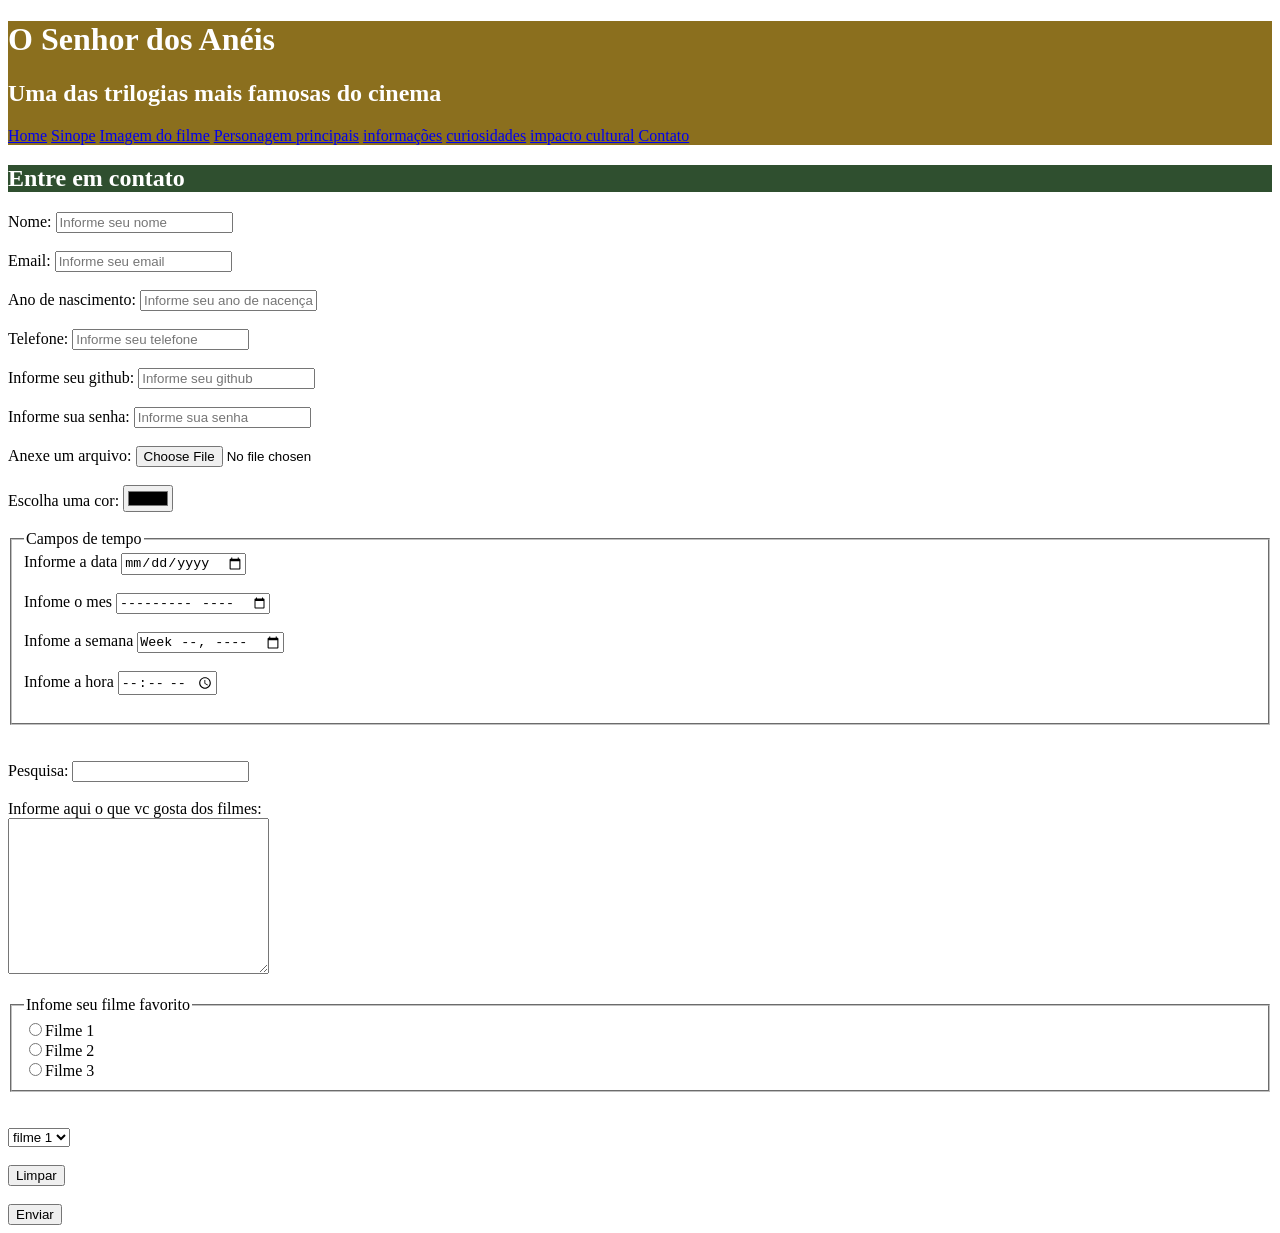
==== contato .html @ 48888faa "inclusão de contato" ====
<!DOCTYPE html>
<html lang="en">
<head>
    <meta charset="UTF-8">
    <meta name="viewport" content="width=device-width, initial-scale=1.0">
    <title>Contato</title> <link rel="stylesheet" href="styles.css">
</head>
<body>
     <div  id="titulo_principal">
        <h1>O Senhor dos Anéis</h1>
        <h2>Uma das trilogias mais famosas do cinema</h2>
        <nav>
            <a href="index.html" >Home</a>
            <a href="sinope.html" >Sinope</a>
            <a href="imagem.html" >Imagem do filme</a>
            <a href="personagens-principais.html" >Personagem principais</a>
            <a href="informações.html" >informações</a>
            <a href="curiosidades.html" >curiosidades</a>
            <a href="impacto-cultural.html" >impacto cultural</a>
            <a href="contato .html">Contato</a>
        </nav>
    </div>
       <h2 class="titulo_segundario">Entre em contato </h2>
       <form action="processo.php" method="POST" autocomplete="off">

        <label for="nomepessoa"> Nome:</label>
        <input type="text" name="nomepessoa"
        id="nomepessoa" minlength="3" maxlength="15" required
        placeholder="Informe seu nome"><br><br>

        <label for="email">Email:</label>
        <input type="email" name="email" id="email" 
        required placeholder="Informe seu email"><br><br>

        <label for="ano">Ano de nascimento:</label>
        <input type="numer" id="ano" name="ano" max="2026" min="1900"
        placeholder="Informe seu ano de nacença"><br><br>

        <label for="telefone">Telefone:</label>
        <input type="tel" name="telefone" id="telefone"
        placeholder="Informe seu telefone"><br><br>

        <label for="github">Informe seu github:</label>
        <input type="url" name="github" id="github"
        placeholder="Informe seu github"><br><br>

        <label for="senha">Informe sua senha:</label>
        <input type="password" id="senha" name="senha"
        placeholder="Informe sua senha" required><br><br>

        <label for="aquivo">Anexe um arquivo:</label>
        <input type="file" id="arquivo" name="arquivo"><br><br>

        <label for="cor">Escolha uma cor:</label>
        <input type="color" id="cor" name="cor"><br><br>
        
        <fieldset>
            <legend>Campos de tempo</legend>
            <label for="data">Informe a data</label>
            <input type="date" name="data" id="data" placeholder="Informe a data de hoje"><br><br>

            <label for="mes">Infome o mes</label>
            <input type="month" name="mes" id="mes" placeholder="Informe o mes"><br><br>

            <label for="semana">Infome a semana</label>
            <input type="week" name="semana" id="semana" ><br><br>

            <label for="hora">Infome a hora</label>
            <input type="time" name="hora" id="hora" placeholder="Informe a hora"><br><br>
        </fieldset><br><br>
        
        <label for="pesquisa">Pesquisa:</label>
        <input type="search" id="pesquisa" name="pesquisa"><br><br>

        <label for="descricao">Informe aqui o que vc gosta dos filmes:</label><br>
        <textarea cols="30" rows="10" name="descricao" id="descricao"></textarea><br><br>

        <fieldset>
            <legend>Infome seu filme favorito</legend>
            <input type="radio" name="filme" id="filme1" value="filme 1"><label for="filme1">Filme 1</label><br>

            <input type="radio" name="filme" id="filme2" value="filme 2"><label for="filme2">Filme 2</label><br>

            <input type="radio" name="filme" id="filme3" value="filme 3"><label for="filme3">Filme 3</label><br>
        </fieldset><br><br>

        <select>
            <option value="filme 1">filme 1</option>
            <option value="filme 2">filme 2</option>
            <option value="filme 3">filme 3</option>
        </select><br><br>

        <button type="reset">Limpar</button>

        <br><br>
        <button type="submit">Enviar</button>

       </form>
</body>
</html>
---- styles.css ----
#titulo_principal{
    background-color: #8B6F1E;
    color: white;
}
    .titulo_segundario{
        
    background-color: #2F4F2F;
    color: white;
}
    .h4{
    background-color: #2F4F2F;
    color: white;
    }
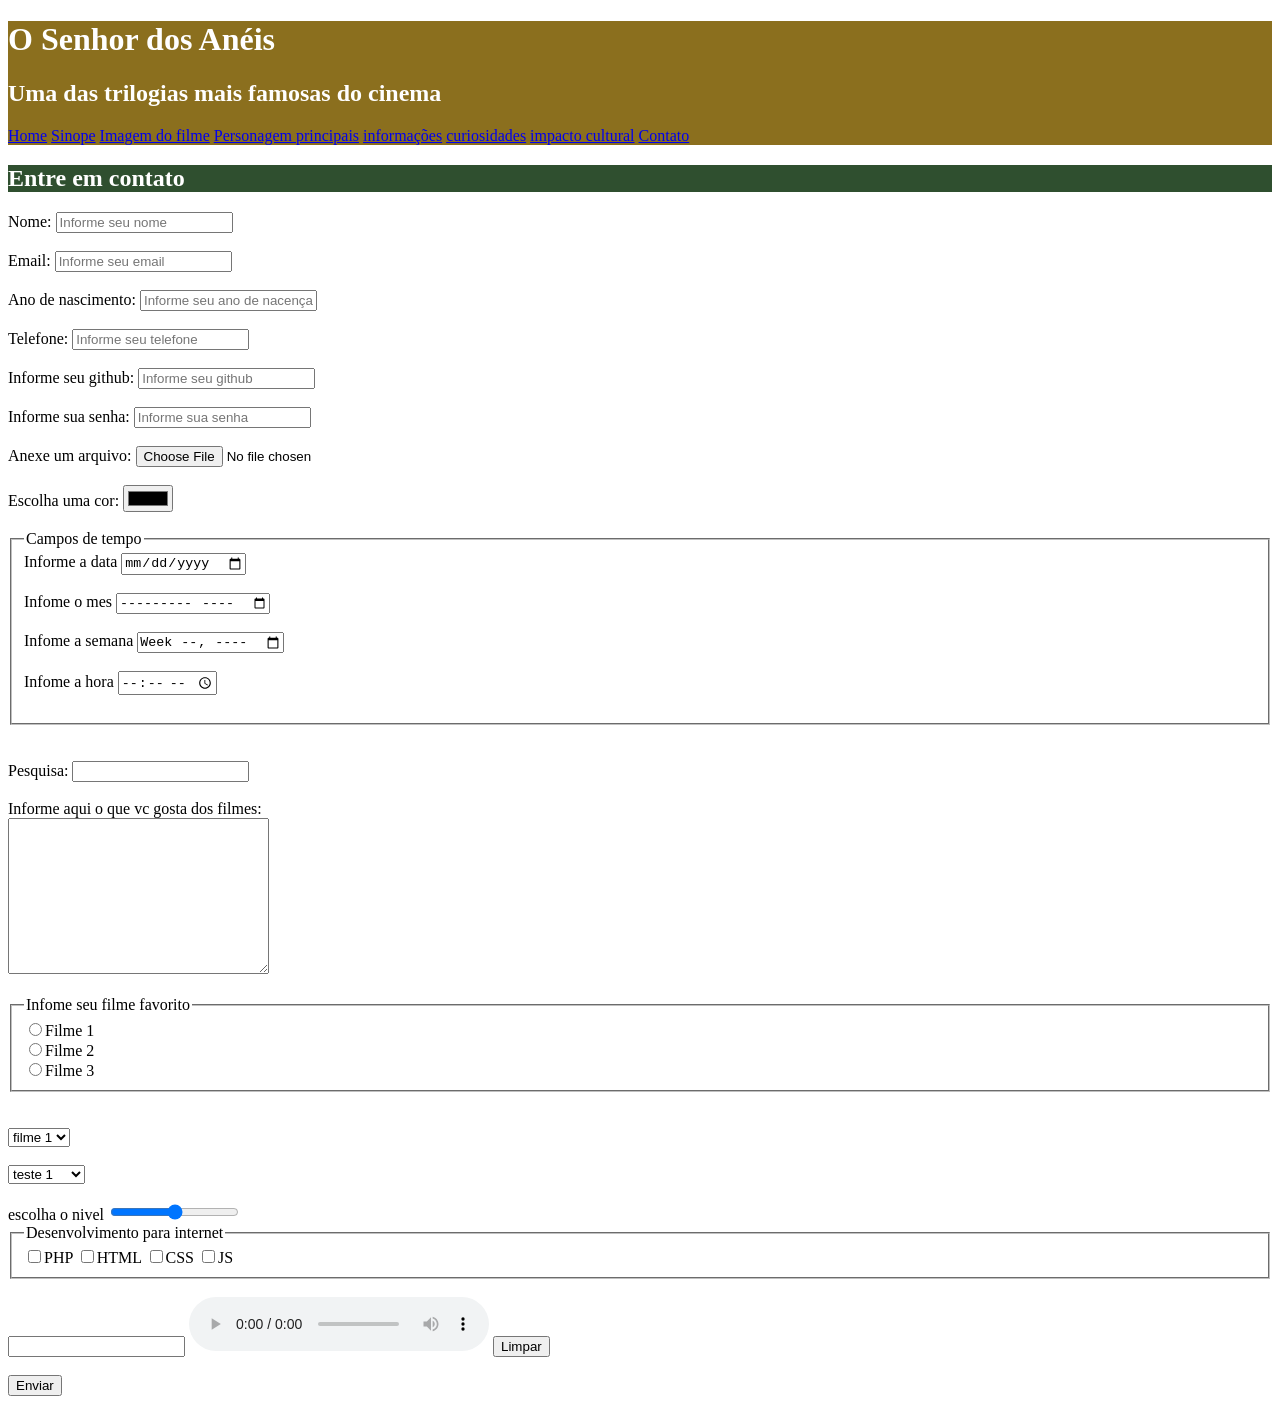
==== commit 140e7117: "att code" ====
--- a/contato .html
+++ b/contato .html
@@ -90,6 +90,48 @@
             <option value="filme 3">filme 3</option>
         </select><br><br>
 
+        
+        <select name="lista" id="lista_suspensa">
+            <optgroup label="Teste de legenda no combobox">
+                <option value="teste 1">teste 1</option>
+                <option value="teste 2">teste 2</option>
+                <option value="teste 3">teste 3</option>
+            </optgroup>
+
+            <optgroup label="Teste de legenda no combobox 2">
+                <option value="teste 1">teste 4</option>
+                <option value="teste 2">teste 5</option>
+                <option value="teste 3">teste 6</option>
+            </optgroup>
+        </select><br><br>
+        
+        <label for="nivel">escolha o nivel</label>
+        <input type="range" max="1o" min="1" id="nivel" name="nivel"><br>
+
+        <fieldset>
+            <legend>Desenvolvimento para internet</legend>
+            <label for=""><input type="checkbox" name="php">PHP</label>
+            <label for=""><input type="checkbox" name="html">HTML</label>
+            <label for=""><input type="checkbox" name="css">CSS</label>
+            <label for=""><input type="checkbox" name="js">JS</label>
+        </fieldset><br>
+        
+
+        <!--Possiveis ganhadores da copa do mundo-->
+        <input type="text" id="busca_datalist" list="paises">
+        <datalist id="paises">
+            <option>Brasil</option>
+            <option>França</option>
+            <option>Portugal</option>
+            <option>Argentina</option>
+            <option>Inglaterra</option>
+            <option>Alemanha</option>
+        </datalist>
+
+        <audio controls>
+            <source src="" type="audio/mp3">
+        </audio>
+
         <button type="reset">Limpar</button>
 
         <br><br>
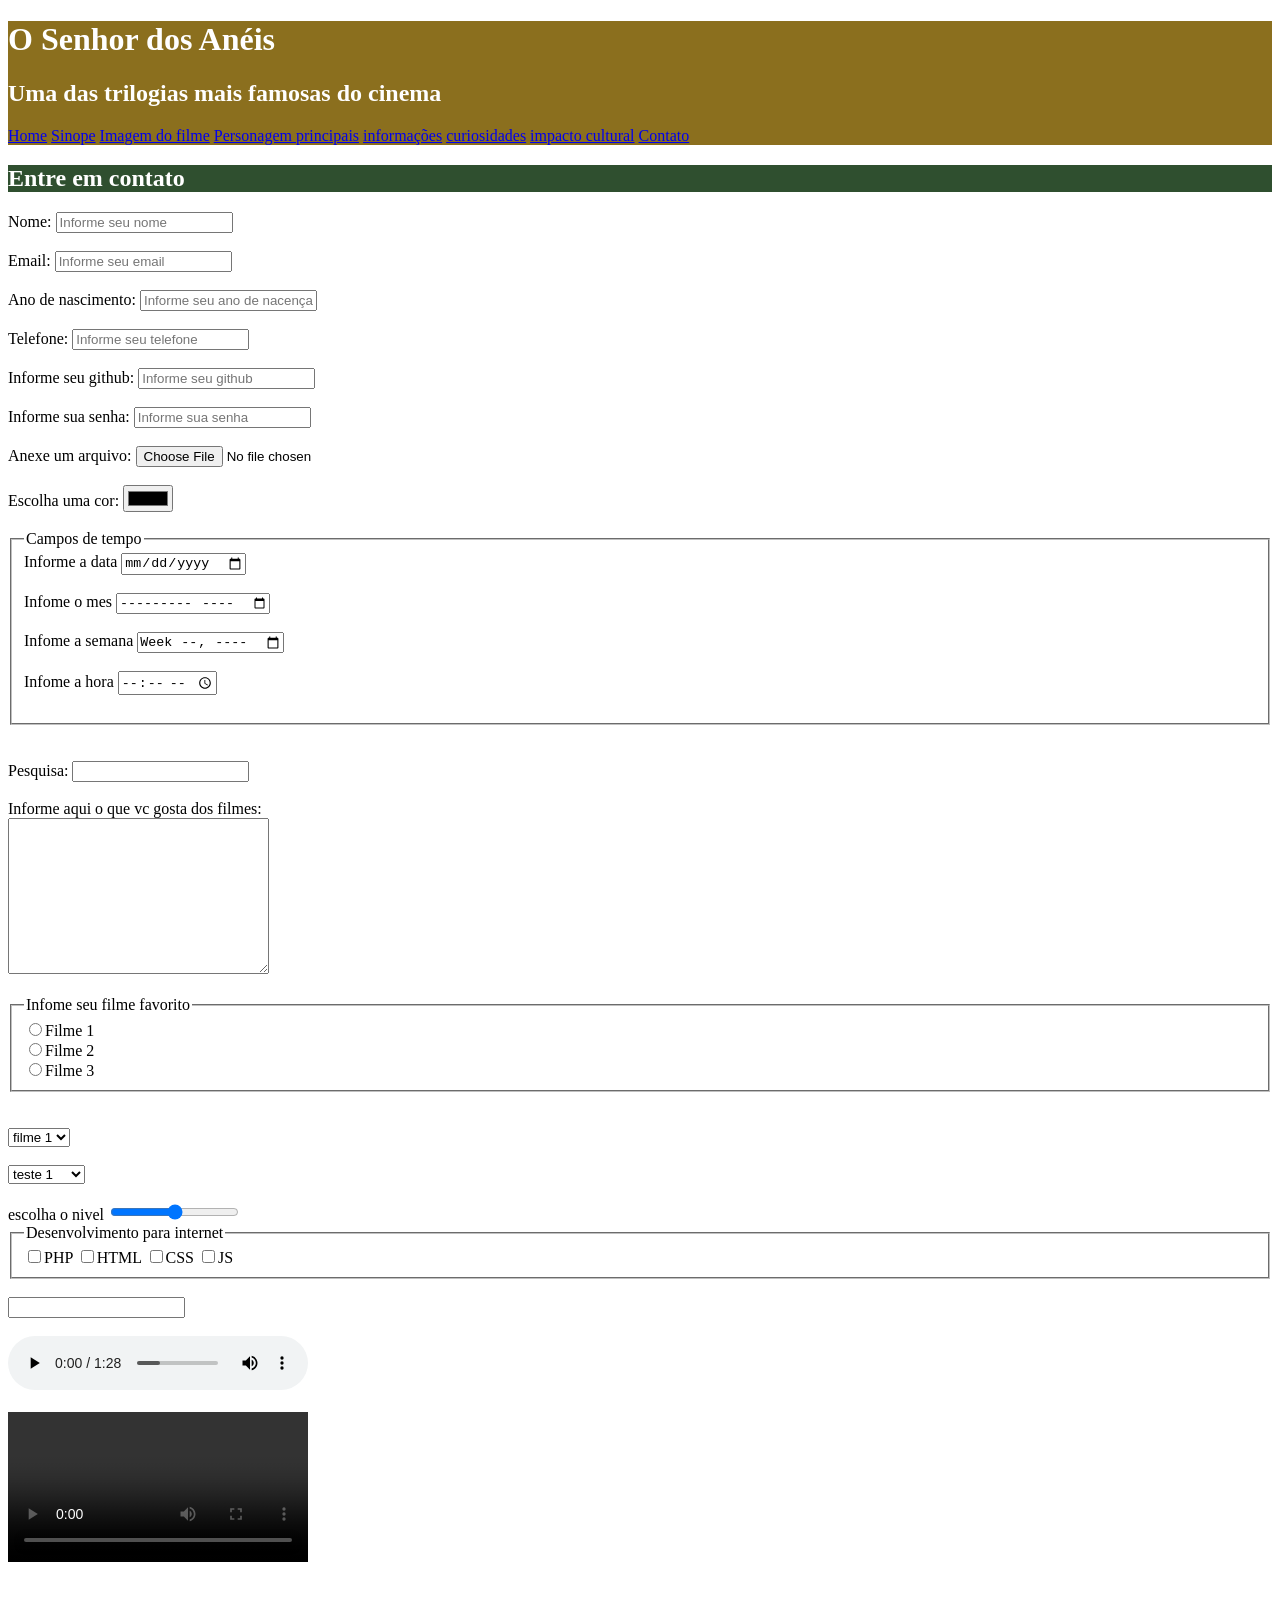
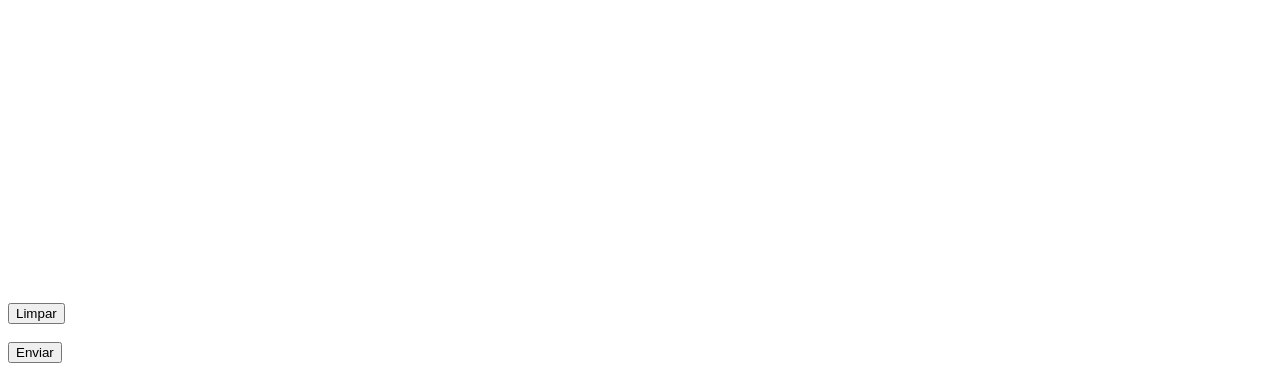
==== commit 488b0da6: "att audio e videos" ====
--- a/contato .html
+++ b/contato .html
@@ -126,11 +126,17 @@
             <option>Argentina</option>
             <option>Inglaterra</option>
             <option>Alemanha</option>
-        </datalist>
+        </datalist><br><br>
 
         <audio controls>
-            <source src="" type="audio/mp3">
-        </audio>
+            <source src="audio/musica.mp3" type="audio/mp3">
+        </audio><br><br>
+
+        <video controls>
+            <source src="video/videoteste.mp4" type="video/mp4">
+        </video><br><br>
+
+        <iframe width="500" height="315" src="https://www.youtube.com/watch?v=xTuJ_7OK5II" frameborder="0"></iframe><br>
 
         <button type="reset">Limpar</button>
 
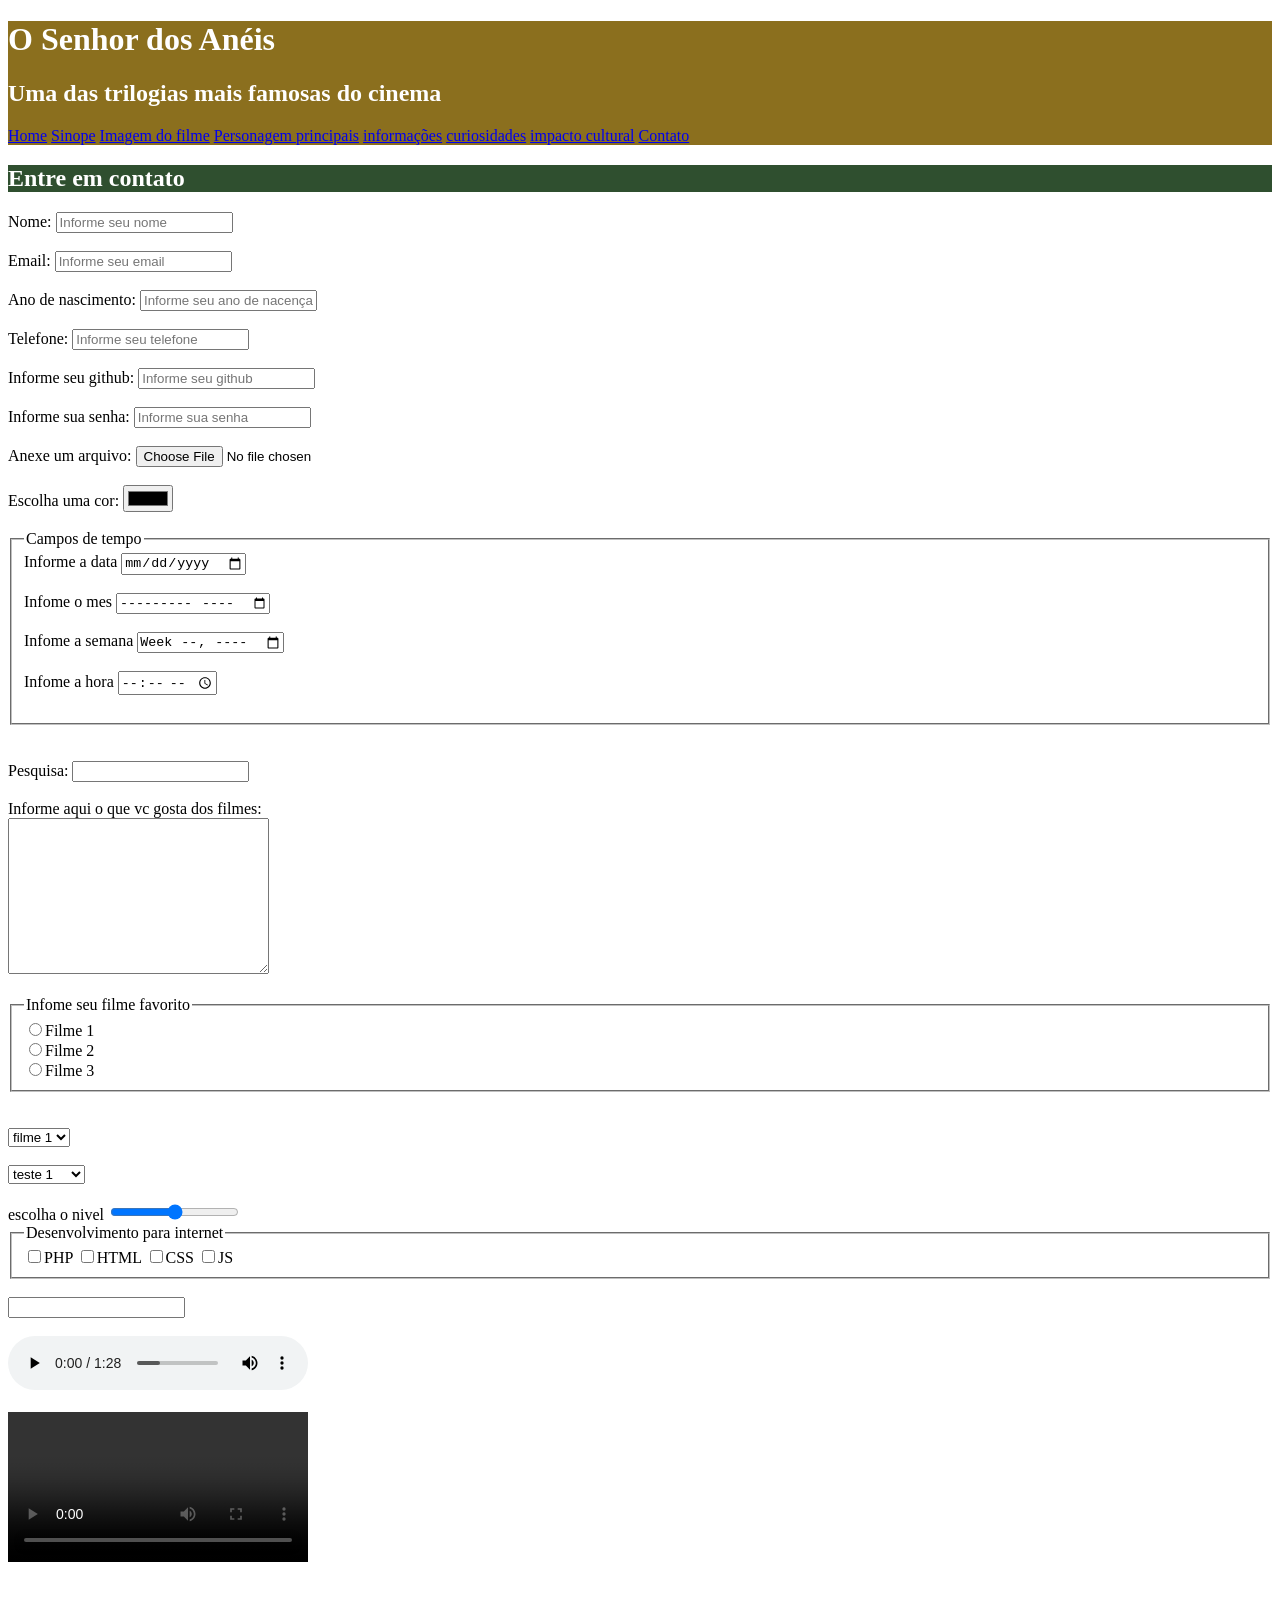
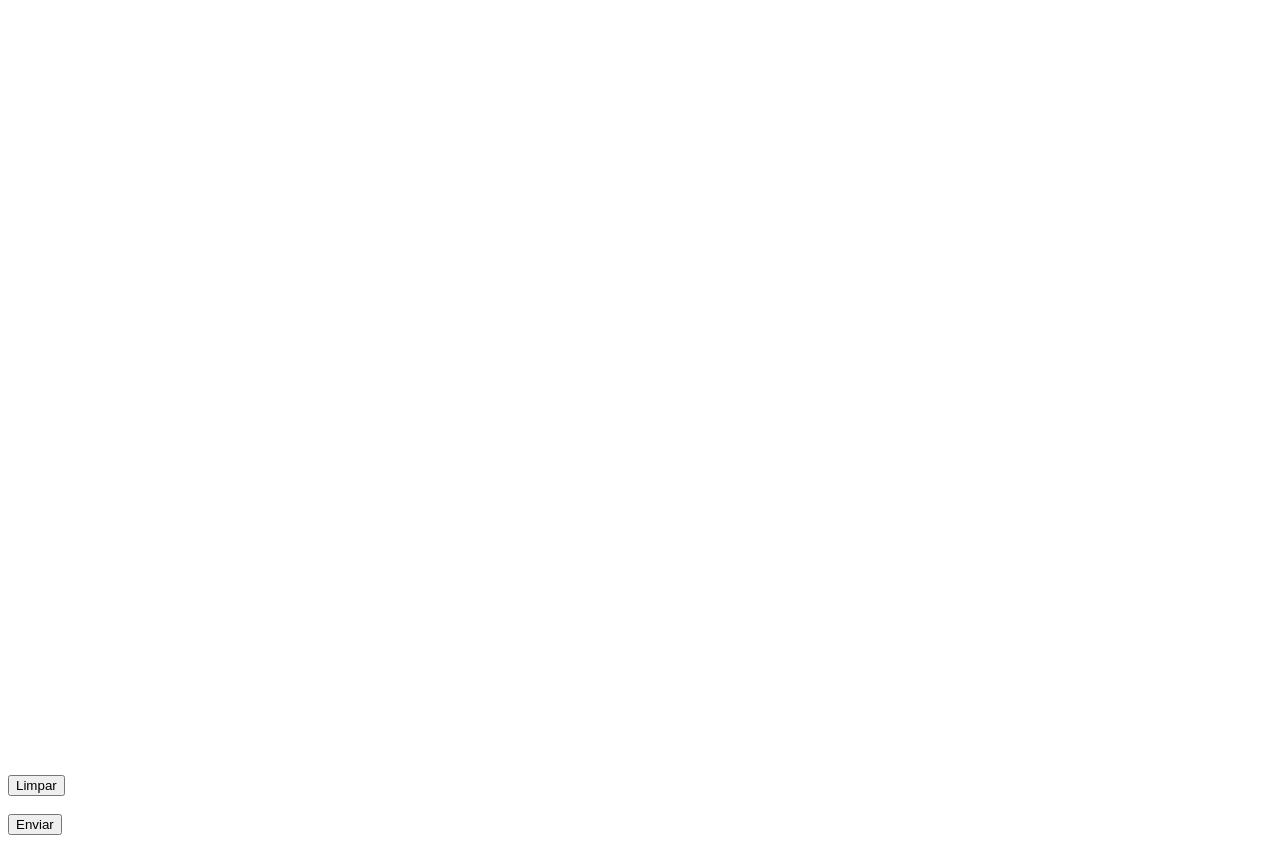
==== commit 723b7b47: "Update contato .html" ====
--- a/contato .html
+++ b/contato .html
@@ -138,6 +138,8 @@
 
         <iframe width="500" height="315" src="https://www.youtube.com/watch?v=xTuJ_7OK5II" frameborder="0"></iframe><br>
 
+        <iframe src="https://www.google.com/maps/embed?pb=!1m18!1m12!1m3!1d2707.7599689026115!2d-53.47887785977519!3d-24.949712476831998!2m3!1f0!2f0!3f0!3m2!1i1024!2i768!4f13.1!3m3!1m2!1s0x94f3d15547bda185%3A0xd0cbc7fb7cc4a1a6!2sUNIPAR%20-%20Universidade%20Paranaense%20-%20Cascavel!5e0!3m2!1spt-BR!2sbr!4v1774307445766!5m2!1spt-BR!2sbr" width="600" height="450" style="border:0;" allowfullscreen="" loading="lazy" referrerpolicy="no-referrer-when-downgrade"></iframe><br><br>
+
         <button type="reset">Limpar</button>
 
         <br><br>
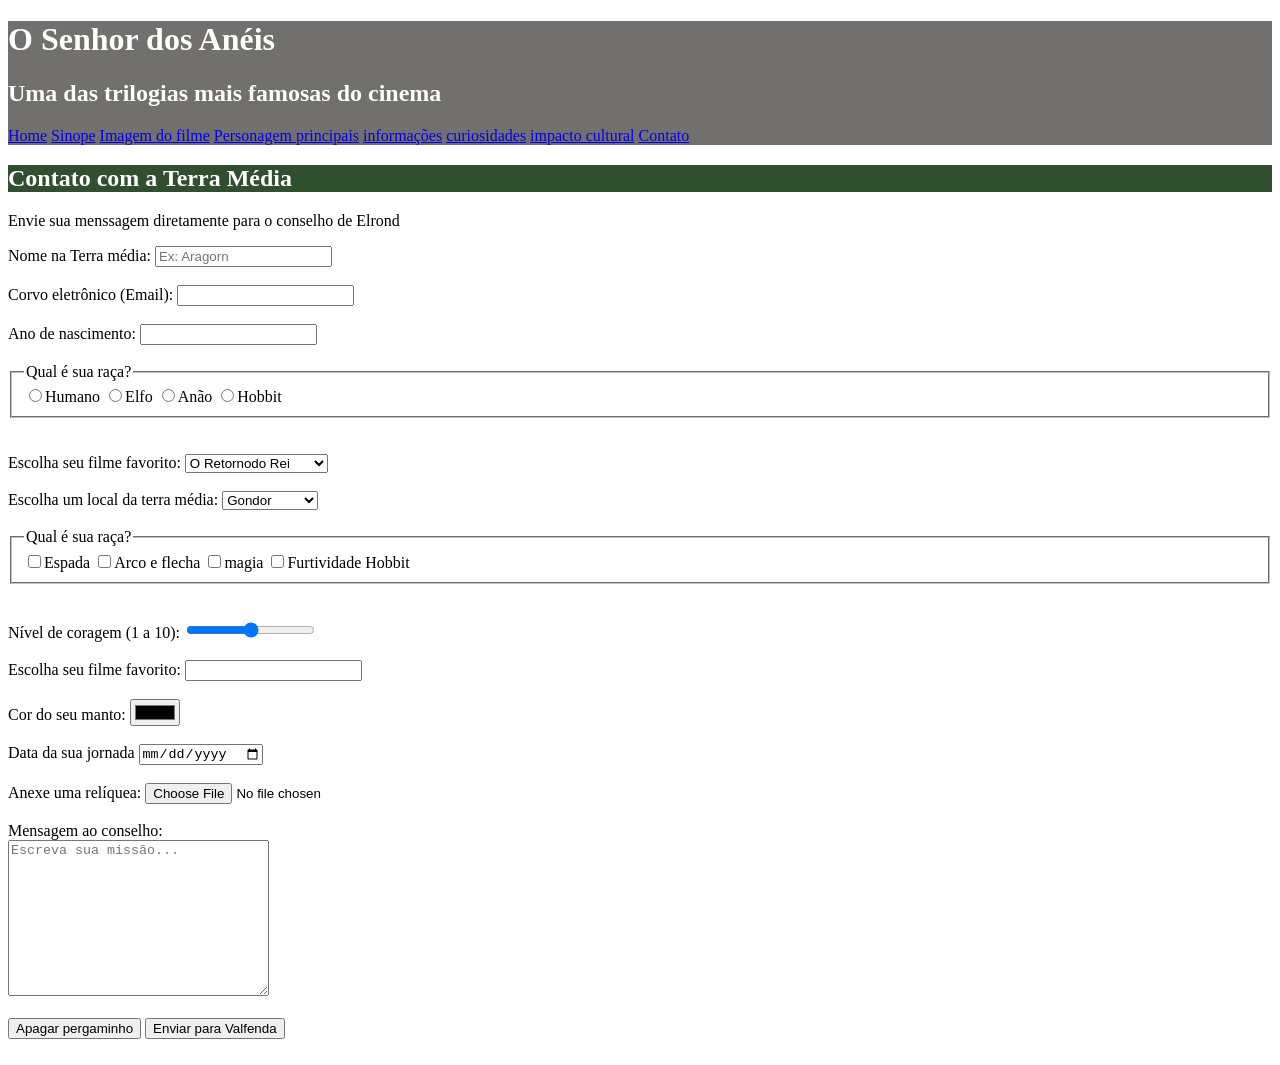
==== commit 33021879: "implementação do contato a terra média." ====
--- a/contato .html
+++ b/contato .html
@@ -6,6 +6,7 @@
     <title>Contato</title> <link rel="stylesheet" href="styles.css">
 </head>
 <body>
+    <!--INICIO----TRABALHO-->
      <div  id="titulo_principal">
         <h1>O Senhor dos Anéis</h1>
         <h2>Uma das trilogias mais famosas do cinema</h2>
@@ -20,23 +21,95 @@
             <a href="contato .html">Contato</a>
         </nav>
     </div>
-       <h2 class="titulo_segundario">Entre em contato </h2>
+       <h2 class="titulo_segundario">Contato com a Terra Média </h2>
        <form action="processo.php" method="POST" autocomplete="off">
 
-        <label for="nomepessoa"> Nome:</label>
+        <p>Envie sua menssagem diretamente para o conselho de Elrond</p>
+
+        <label for="nomepessoa"> Nome na Terra média:</label>
         <input type="text" name="nomepessoa"
         id="nomepessoa" minlength="3" maxlength="15" required
-        placeholder="Informe seu nome"><br><br>
-
-        <label for="email">Email:</label>
+        placeholder="Ex: Aragorn"><br><br>
+
+        <label for="email">Corvo eletrônico (Email):</label>
         <input type="email" name="email" id="email" 
-        required placeholder="Informe seu email"><br><br>
+        required><br><br>
 
         <label for="ano">Ano de nascimento:</label>
-        <input type="numer" id="ano" name="ano" max="2026" min="1900"
-        placeholder="Informe seu ano de nacença"><br><br>
-
-        <label for="telefone">Telefone:</label>
+        <input type="numer" id="ano" name="ano" max="2026" min="1900"><br><br>
+
+        <fieldset>
+            <legend>Qual é sua raça?</legend>
+            <input type="radio" name="humano" id="humano" value="humano"><label for="humano">Humano</label>
+            <input type="radio" name="elfo" id="elfo" value="elfo"><label for="elfo">Elfo</label>
+            <input type="radio" name="anão" id="anão" value="anão"><label for="anão">Anão</label>
+            <input type="radio" name="Hobbit" id="hobbit" value="hobbit"><label for="hobbit">Hobbit</label>
+        </fieldset><br><br>
+
+        <label for="filme">Escolha seu filme favorito:</label>
+        <select name="filme" id="filme">
+            <option value="sociedade">A sociedade do anel</option>
+            <option value="torres">As duas torres</option>
+            <option value="Retorno" selected>O Retornodo Rei</option>
+        </select><br><br>
+
+        <label for="filme">Escolha um local da terra média:</label>
+        <select name="filme" id="filme">
+            <optgroup label="Reinos dos homens">
+                <option value="gondor">Gondor</option>
+                <option value="torres">Rohan</option>
+            </optgroup>
+
+            <optgroup label="Terras élficas">
+                <option value="valfenda">Valfenda</option>
+                <option value="lothlórien">Lothlórien</option>
+            </optgroup>
+
+            <optgroup label="Outros">
+                <option value="mordor">Mordor</option>
+                <option value="condado">Condado</option>
+            </optgroup>
+        </select><br><br>
+
+           <fieldset>
+            <legend>Qual é sua raça?</legend>
+            <input type="checkbox" name="espada" id="espada" value="espada"><label for="espada">Espada</label>
+            <input type="checkbox" name="arco e flecha" id="arco e flecha" value="arco e flecha"><label for="arco e flecha">Arco e flecha</label>
+            <input type="checkbox" name="magia" id="magia" value="magia"><label for="magia">magia</label>
+            <input type="checkbox" name="Furtividade Hobbit" id="Furtividade Hobbit" value="Furtividade Hobbit"><label for="Furtividade Hobbit">Furtividade Hobbit</label>
+        </fieldset><br><br>
+
+        <label for="nivel">Nível de coragem (1 a 10):</label>
+        <input type="range" max="1o" min="1" id="nivel" name="nivel"><br><br>
+
+           <label for="filme">Escolha seu filme favorito:</label>
+            <input type="text" id="busca_datalist" list="paises">
+            <datalist id="paises">
+                <option>Gondor</option>
+                <option>Rohan</option>
+                <option>Mordor</option>
+                <option>Condade</option>
+            </datalist><br><br>
+
+        <label for="cor">Cor do seu manto:</label>
+        <input type="color" id="cor" name="cor"><br><br>
+
+        <label for="data">Data da sua jornada</label>
+        <input type="date" name="data" id="data"><br><br>
+
+        <label for="aquivo">Anexe uma relíquea:</label>
+        <input type="file" id="arquivo" name="arquivo"><br><br>
+
+        <label for="descricao">Mensagem ao conselho:</label><br>
+        <textarea cols="30" rows="10" name="descricao" id="descricao" placeholder="Escreva sua missão..."></textarea><br><br>
+
+        <button type="reset">Apagar pergaminho</button>
+        <button type="submit">Enviar para Valfenda</button>
+        
+        <br><br>
+    <!--FIM----TRABALHO-->
+
+        <!--<label for="telefone">Telefone:</label>
         <input type="tel" name="telefone" id="telefone"
         placeholder="Informe seu telefone"><br><br>
 
@@ -117,7 +190,7 @@
         </fieldset><br>
         
 
-        <!--Possiveis ganhadores da copa do mundo-->
+       Possiveis ganhadores da copa do mundo
         <input type="text" id="busca_datalist" list="paises">
         <datalist id="paises">
             <option>Brasil</option>
--- a/styles.css
+++ b/styles.css
@@ -1,6 +1,6 @@
 #titulo_principal{
-    background-color: #8B6F1E;
-    color: white;
+    background-color: #71706e;
+    color: rgb(254, 254, 254);
 }
     .titulo_segundario{
         
@@ -12,3 +12,5 @@
     color: white;
     }
 
+
+ 
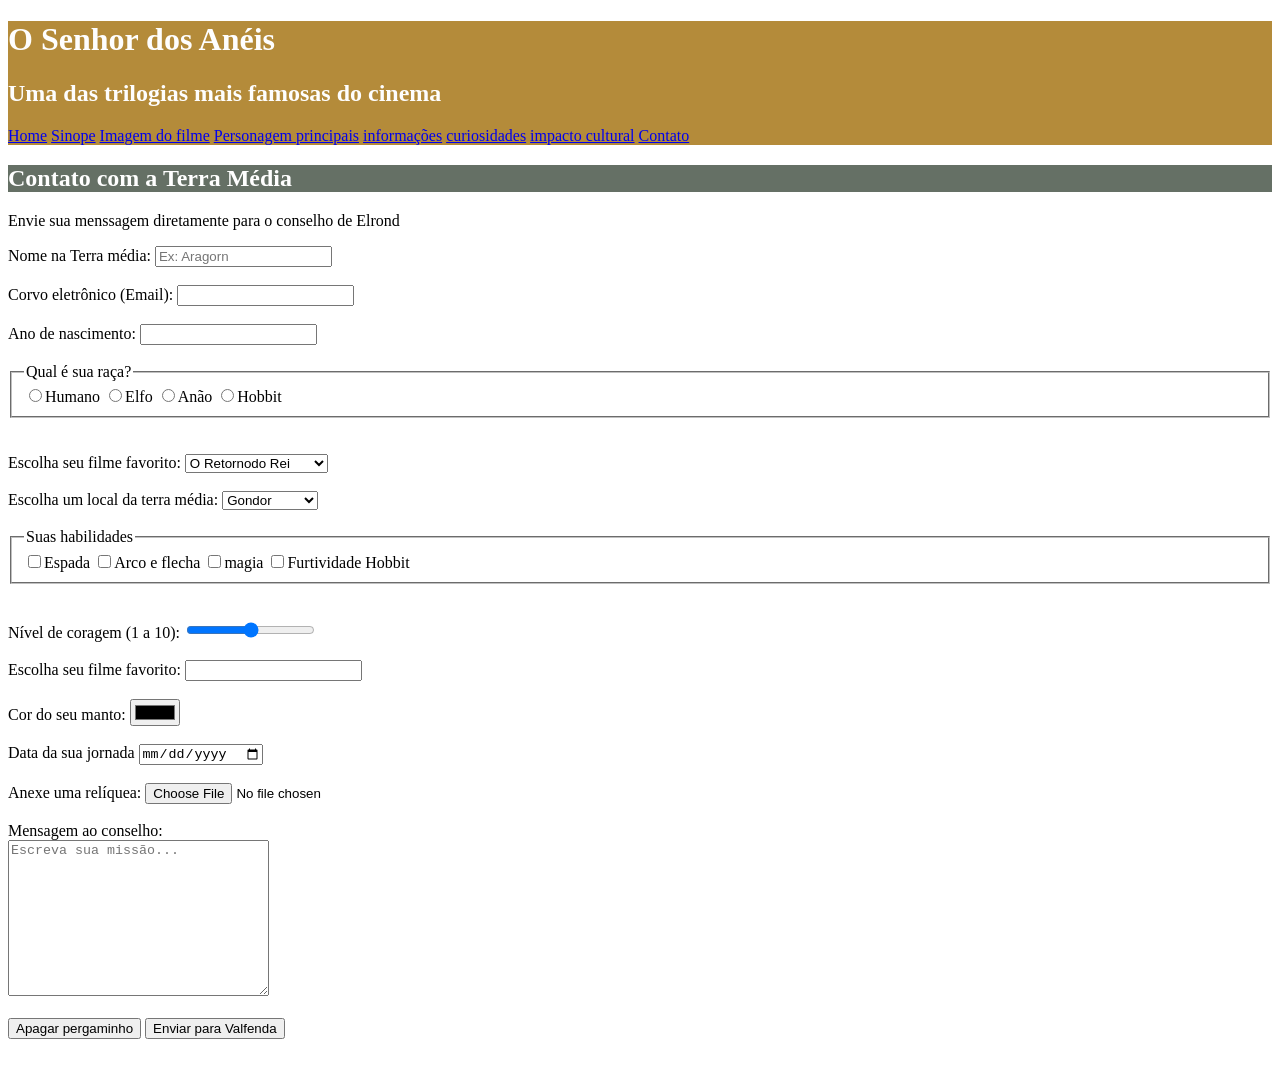
==== commit 6df29fab: "att" ====
--- a/contato .html
+++ b/contato .html
@@ -72,7 +72,7 @@
         </select><br><br>
 
            <fieldset>
-            <legend>Qual é sua raça?</legend>
+            <legend>Suas habilidades</legend>
             <input type="checkbox" name="espada" id="espada" value="espada"><label for="espada">Espada</label>
             <input type="checkbox" name="arco e flecha" id="arco e flecha" value="arco e flecha"><label for="arco e flecha">Arco e flecha</label>
             <input type="checkbox" name="magia" id="magia" value="magia"><label for="magia">magia</label>
--- a/styles.css
+++ b/styles.css
@@ -1,14 +1,14 @@
 #titulo_principal{
-    background-color: #71706e;
+    background-color: #b48b3a;
     color: rgb(254, 254, 254);
 }
     .titulo_segundario{
         
-    background-color: #2F4F2F;
+    background-color: #657065;
     color: white;
 }
     .h4{
-    background-color: #2F4F2F;
+    background-color: #7d897d;
     color: white;
     }
 
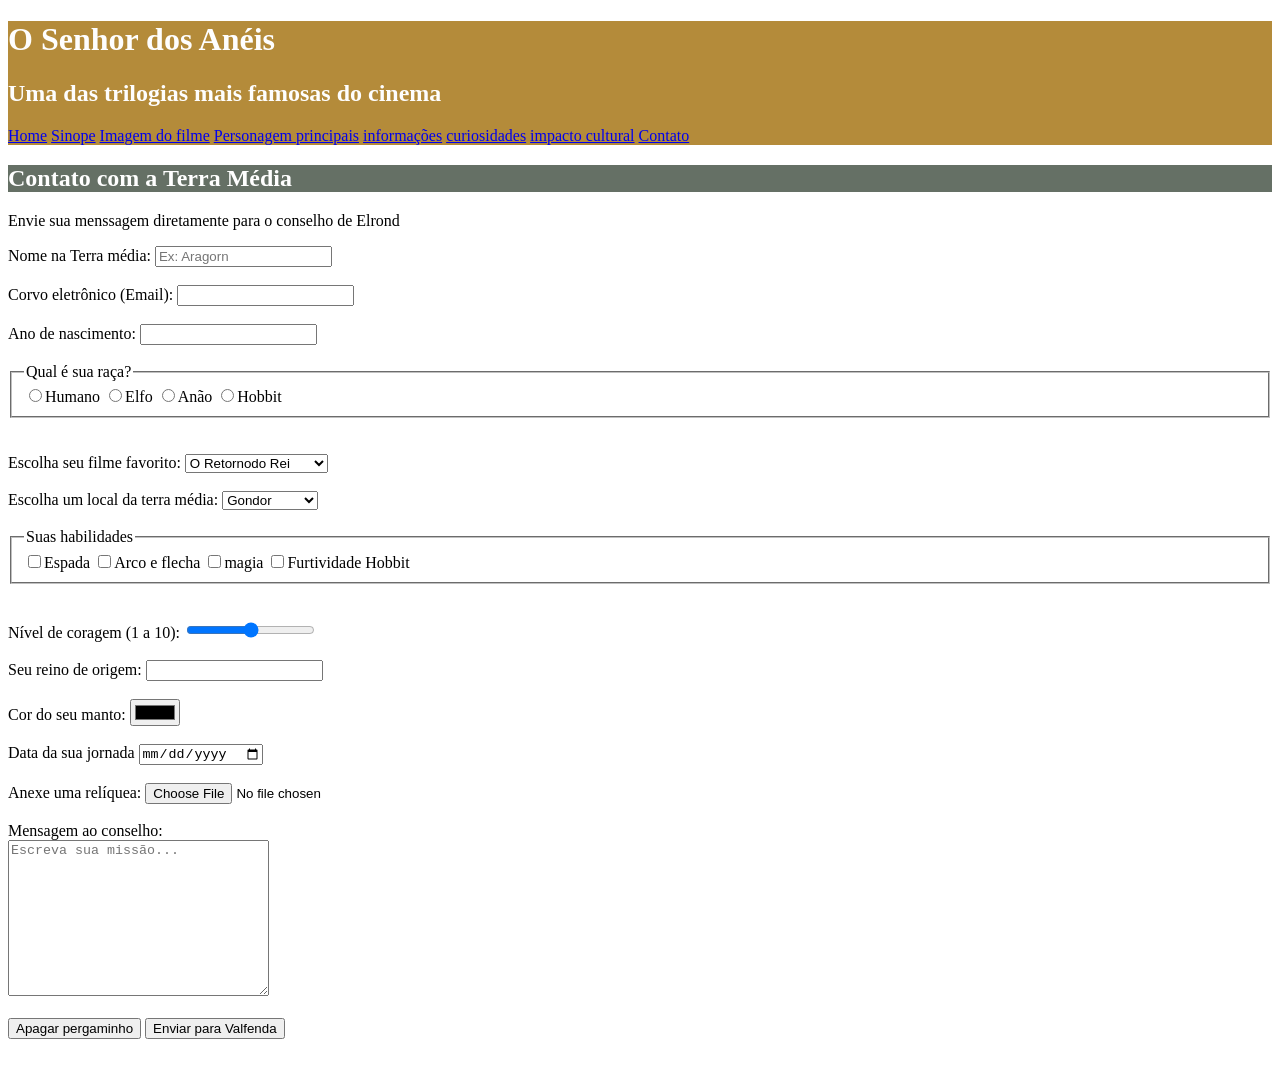
==== commit 2ca99884: "att" ====
--- a/contato .html
+++ b/contato .html
@@ -82,7 +82,7 @@
         <label for="nivel">Nível de coragem (1 a 10):</label>
         <input type="range" max="1o" min="1" id="nivel" name="nivel"><br><br>
 
-           <label for="filme">Escolha seu filme favorito:</label>
+           <label for="filme">Seu reino de origem:</label>
             <input type="text" id="busca_datalist" list="paises">
             <datalist id="paises">
                 <option>Gondor</option>
